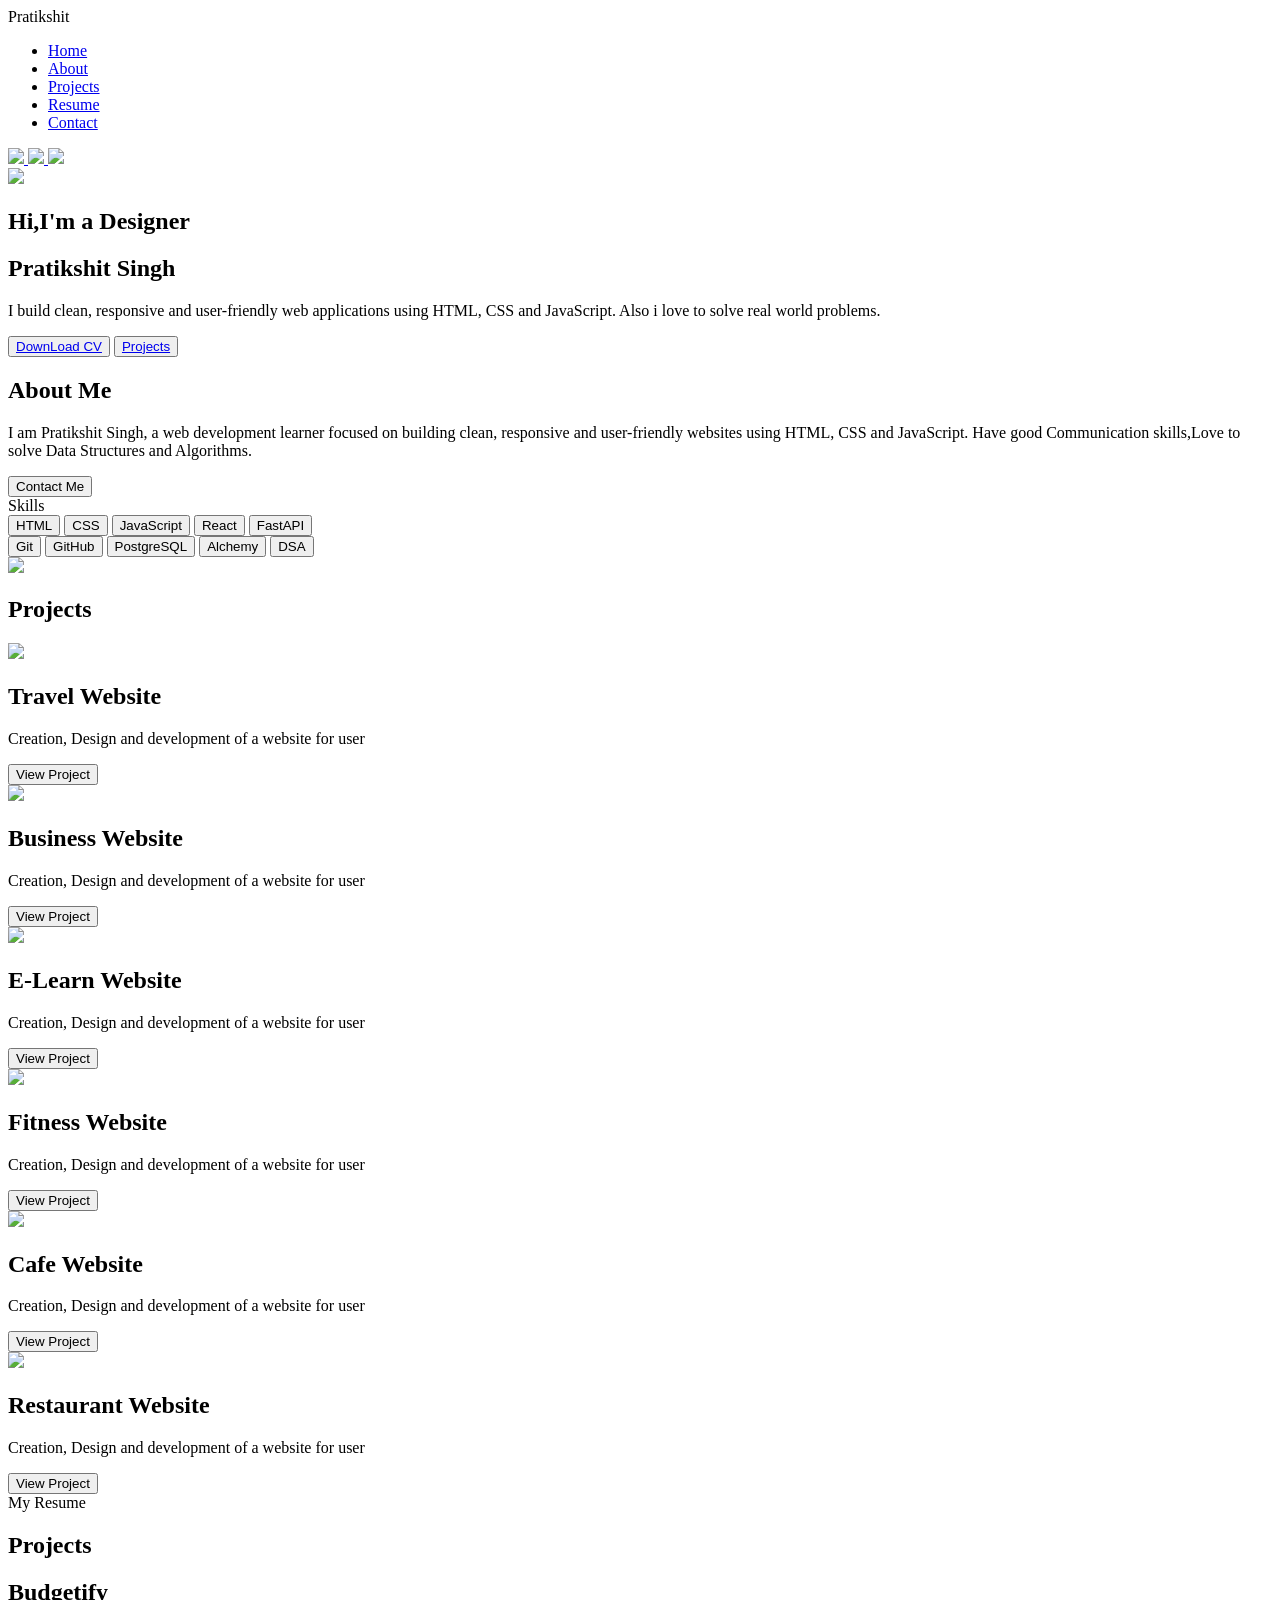
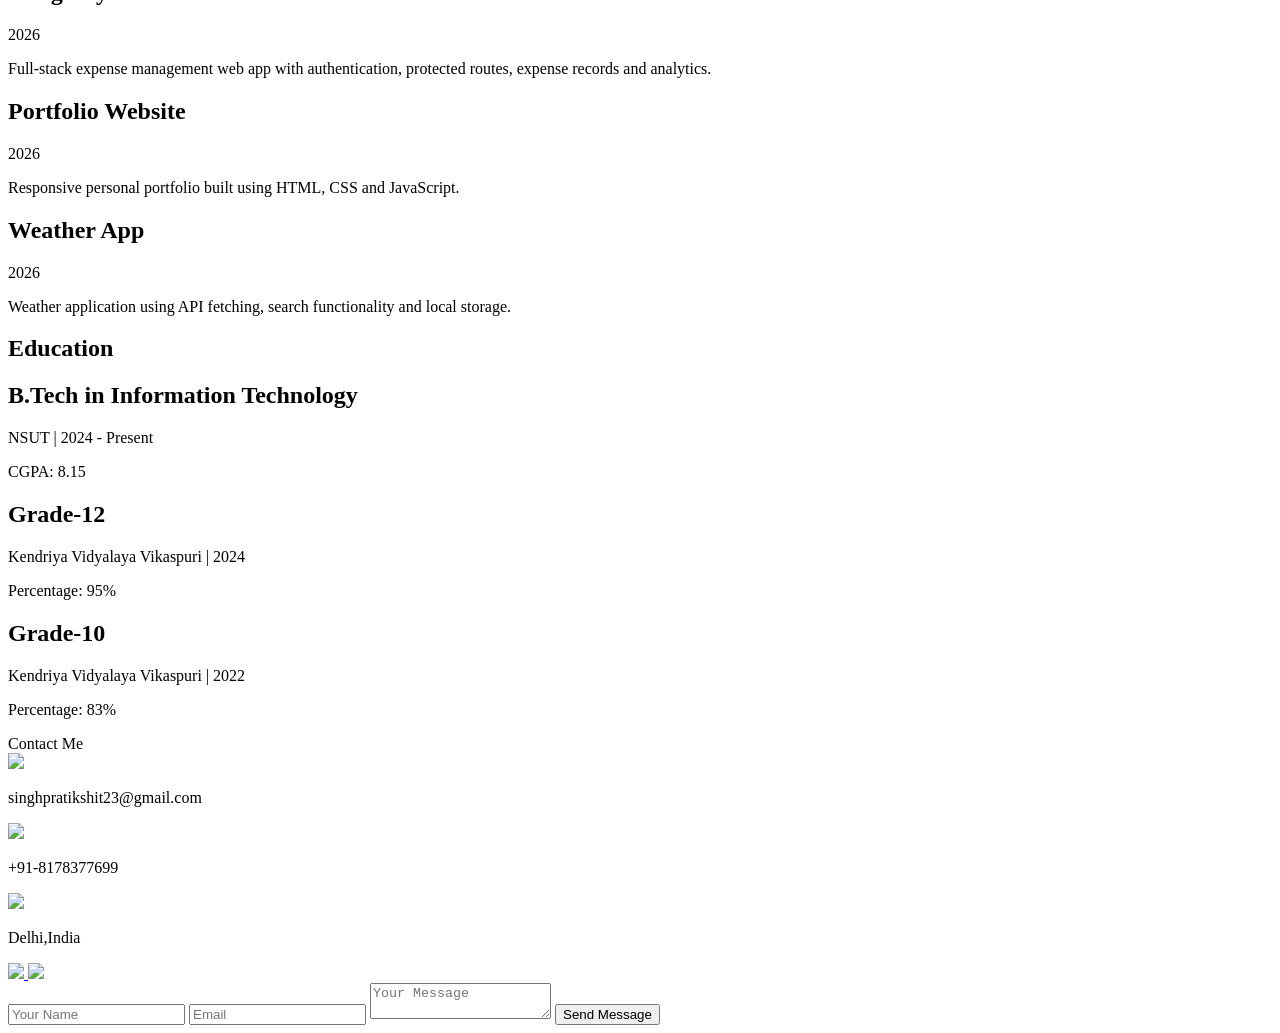
==== portfolio.html @ da39fc68 "basicanimations" ====
<!DOCTYPE html>
<html>
    <head>
        <title>
            Portfolio
        </title>
        <link rel="stylesheet" href="/namaste_js/portfolio/portfolio.css">
        <link href="https://fonts.googleapis.com/css2?family=Poppins:wght@400;500;600;700&display=swap" rel="stylesheet">
    </head>
    <body>
        <div class="header">
            <div class="head-left-section">
                <span>Pratikshit</span>
            </div>
            <ul class="nav-links">
                <li>
                    <a href="#home">Home</a>
                </li>
                <li>
                    <a href="#about">
                        About
                    </a>
                </li>
                <li>
                    <a href="#projects">
                        Projects
                    </a>
                </li>
                <li>
                    <a href="#resume">
                        Resume
                    </a>
                </li>
                <li>
                    <a href="#contact">
                        Contact
                    </a>
                </li>
            </ul>
        </div>
        <section class="hero" id="home">
            <div class="hero-content">
                <div class="online-links">
                    <a href="https://www.linkedin.com/in/pratikshit-singh-88995a346/" 
                    target="_blank" class="linkedin">
                        <img src="/namaste_js/portfolio/linkedin.png">
                    </a>
                    <a href="https://leetcode.com/u/ritik_2006-360/"
                    target="_blank"  class="leetcode">
                        <img src="/namaste_js/portfolio/leetcode.svg">
                    </a>
                    <a class="github" target="_blank" href="https://github.com/pratikshitcodes">
                        <img src="/namaste_js/portfolio/Github Logo.png">
                    </a>
                </div>
                <div class="hero-img">
                    <div class="circle">
                         <img src="/namaste_js/portfolio/download.webp">
                    </div>
                </div>
                <div class="hero-text">
                    <h1 class="profession">Hi,I'm a <span>Designer</span></h1>
                    <h1 class="name">Pratikshit Singh</h1>
                    <p class="hero-about">
                        I build clean, responsive and user-friendly web applications using HTML, CSS and JavaScript.
                        Also i love to solve real world problems.
                    </p>
                    <div class="download">
                        <button class="cv-btn">
                            <a href="/namaste_js/portfolio/Pratikshit_Singh_Resume.pdf" download="">DownLoad CV</a>
                        </button>
                        <button class="project-btn">
                            <a href="#projects">Projects</a>
                        </button>
                    </div>
                </div>
            </div>
        </section>
        <section class="about" id="about">
            <div class="about-section">
                <div class="about-heading">
                    <h1>About Me</h1>
                </div>
                <div class="about-text">
                    <p>I am Pratikshit Singh, a web development learner focused on building clean, responsive and user-friendly websites using HTML, CSS and JavaScript.
                    Have good Communication skills,Love to solve Data Structures and Algorithms.
                    </p>
                </div>
                <button class="contact-btn">
                    Contact Me
                </button>
                <div class="skills-section">
                    <div class="skill-heading">
                        Skills
                    </div>
                    <div class="skills-1">
                        <button>
                            HTML
                        </button>
                        <button>
                            CSS
                        </button>
                        <button>
                            JavaScript
                        </button>
                        <button>
                            React
                        </button>
                        <button>
                            FastAPI
                        </button>
                    </div>
                    <div class="skills-2">
                        <button>
                            Git
                        </button>
                        <button>
                            GitHub
                        </button>
                        <button>
                            PostgreSQL
                        </button>
                        <button>
                            Alchemy
                        </button>
                        <button>
                            DSA
                        </button>
                    </div>
                </div>
            </div>
            <div class="profile-img">
                <img src="/namaste_js/portfolio/AB-de-Villiers.webp">
            </div>
        </section>
        <section class="project-section" id="projects">
            <div class="project-heading">
                <h1>Projects</h1>
            </div>
            <div class="container">
                <div class="project-card">
                    <img src="/namaste_js/portfolio/102256.jpg">
                    <div class="project-desc">
                        <h1 class="about-project-head">Travel Website</h1>
                    <p class="about-project">
                        Creation, Design and development of a 
                        <span>website for user</span>
                    </p>
                    </div>
                    <button class="view-btn">
                        View Project
                    </button>
                </div>
                <div class="project-card">
                    <img src="/namaste_js/portfolio/digital-laptop-working-global-business-concept (2).jpg">
                    <div class="project-desc">
                        <h1 class="about-project-head">Business Website</h1>
                    <p class="about-project">
                        Creation, Design and development of a 
                        <span>website for user</span>
                    </p>
                    </div>
                    <button class="view-btn">
                        View Project
                    </button>
                </div>
                <div class="project-card">
                    <img src="/namaste_js/portfolio/city-committed-education-collage-concept (2).jpg">
                   <div class="project-desc">
                        <h1 class="about-project-head">E-Learn Website</h1>
                    <p class="about-project">
                        Creation, Design and development of a 
                        <span>website for user</span>
                    </p>
                    </div>
                    <button class="view-btn">
                        View Project
                    </button>
                </div>
                <div class="project-card">
                    <img src="/namaste_js/portfolio/physical-activity-stats-around-person (2).jpg">
                    <div class="project-desc">
                        <h1 class="about-project-head">Fitness Website</h1>
                    <p class="about-project">
                        Creation, Design and development of a 
                        <span>website for user</span>
                    </p>
                    </div>
                    <button class="view-btn">
                        View Project
                    </button>
                </div>
                <div class="project-card">
                    <img src="/namaste_js/portfolio/unrecognizable-young-woman-sitting-table-cafe-working-laptop (2).jpg">
                    <div class="project-desc">
                        <h1 class="about-project-head">Cafe Website</h1>
                    <p class="about-project">
                        Creation, Design and development of a 
                        <span>website for user</span>
                    </p>
                    </div>
                    <button class="view-btn">
                        View Project
                    </button>
                </div>
                <div class="project-card">
                    <img src="/namaste_js/portfolio/aerial-view-food-breakfast-wooden-table (1).jpg">
                    <div class="project-desc">
                        <h1 class="about-project-head">Restaurant Website</h1>
                    <p class="about-project">
                        Creation, Design and development of a 
                        <span>website for user</span>
                    </p>
                    </div>
                    <button class="view-btn">
                        View Project
                    </button>
                </div>
            </div>
        </section>
        <section class="resume-section" id="resume">
            <div class="resume-heading">
                My Resume
            </div>
            <div class="resume-container">

                <div class="resume-column-1">
                    <h1 class="exp">Projects</h1>

                    <div class="project-overview-1 resume-card">
                        <h1>Budgetify</h1>
                        <p class="year">2026</p>
                        <p class="content">
                            Full-stack expense management web app with authentication, protected routes, expense records and analytics.
                        </p>
                    </div>

                    <div class="project-overview-2 resume-card">
                        <h1>Portfolio Website</h1>
                        <p class="year">2026</p>
                        <p class="content">
                            Responsive personal portfolio built using HTML, CSS and JavaScript.
                        </p>
                    </div>

                    <div class="project-overview-3 resume-card">
                        <h1>Weather App</h1>
                        <p class="year">2026</p>
                        <p class="content">
                            Weather application using API fetching, search functionality and local storage.
                        </p>
                    </div>
                </div>

                <div class="resume-column-2">
                    <h1 class="edu">Education</h1>

                    <div class="clg resume-card">
                        <h1>B.Tech in Information Technology</h1>
                        <p class="year">NSUT | 2024 - Present</p>
                        <p class="content">CGPA: 8.15</p>
                    </div>

                    <div class="grade-12 resume-card">
                        <h1>Grade-12</h1>
                        <p class="year">Kendriya Vidyalaya Vikaspuri | 2024</p>
                        <p class="content">Percentage: 95%</p>
                    </div>

                    <div class="grade-10 resume-card">
                        <h1>Grade-10</h1>
                        <p class="year">Kendriya Vidyalaya Vikaspuri | 2022</p>
                        <p class="content">Percentage: 83%</p>
                    </div>
                </div>

            </div>
        </section>
        <section class="contact-section" id="contact">
            <div class="contact-heading">
                Contact Me
            </div>
            <div class="contact-container">
                <div class="left-section">
                    <div class="contact-content">
                        <div class="contact-details">
                            <div class="email-container">
                                <img class="email-img" src="/namaste_js/portfolio/mail-line.png">
                                <p>singhpratikshit23@gmail.com</p>
                            </div>
                            <div class="phone-container">
                                <img src="/namaste_js/portfolio/smartphone-line.png">
                                <p>+91-8178377699</p>
                            </div>
                            <div class="location-container">
                                <img src="/namaste_js/portfolio/map-pin-2-line.png">
                                <p>Delhi,India</p>
                            </div>
                        </div>
                        <div class="contact-icons">
                            <a href="https://wa.me/918178377699" target="_blank">
                                <img src="/namaste_js/portfolio/whatsapp-line.png">
                            </a>
                            <img src="/namaste_js/portfolio/messenger-line.png">
                        </div>
                    </div>
                </div>
                <div class="right-section">
                    <input type="text" placeholder="Your Name" class="name-field">
                    <input type="text" placeholder="Email" class="email-field">
                    <textarea placeholder="Your Message"></textarea>
                    <button class="send-btn">
                        Send Message
                    </button>
                </div>
            </div>
        </section>
        <script src="https://cdnjs.cloudflare.com/ajax/libs/gsap/3.13.0/gsap.min.js" integrity="sha512-NcZdtrT77bJr4STcmsGAESr06BYGE8woZdSdEgqnpyqac7sugNO+Tr4bGwGF3MsnEkGKhU2KL2xh6Ec+BqsaHA==" crossorigin="anonymous" referrerpolicy="no-referrer"></script>
        <script src="https://cdnjs.cloudflare.com/ajax/libs/gsap/3.13.0/ScrollTrigger.min.js" integrity="sha512-P2IDYZfqSwjcSjX0BKeNhwRUH8zRPGlgcWl5n6gBLzdi4Y5/0O4zaXrtO4K9TZK6Hn1BenYpKowuCavNandERg==" crossorigin="anonymous" referrerpolicy="no-referrer"></script>
        <script src="/namaste_js/portfolio/portfolio.js"></script>
    </body>
</html>
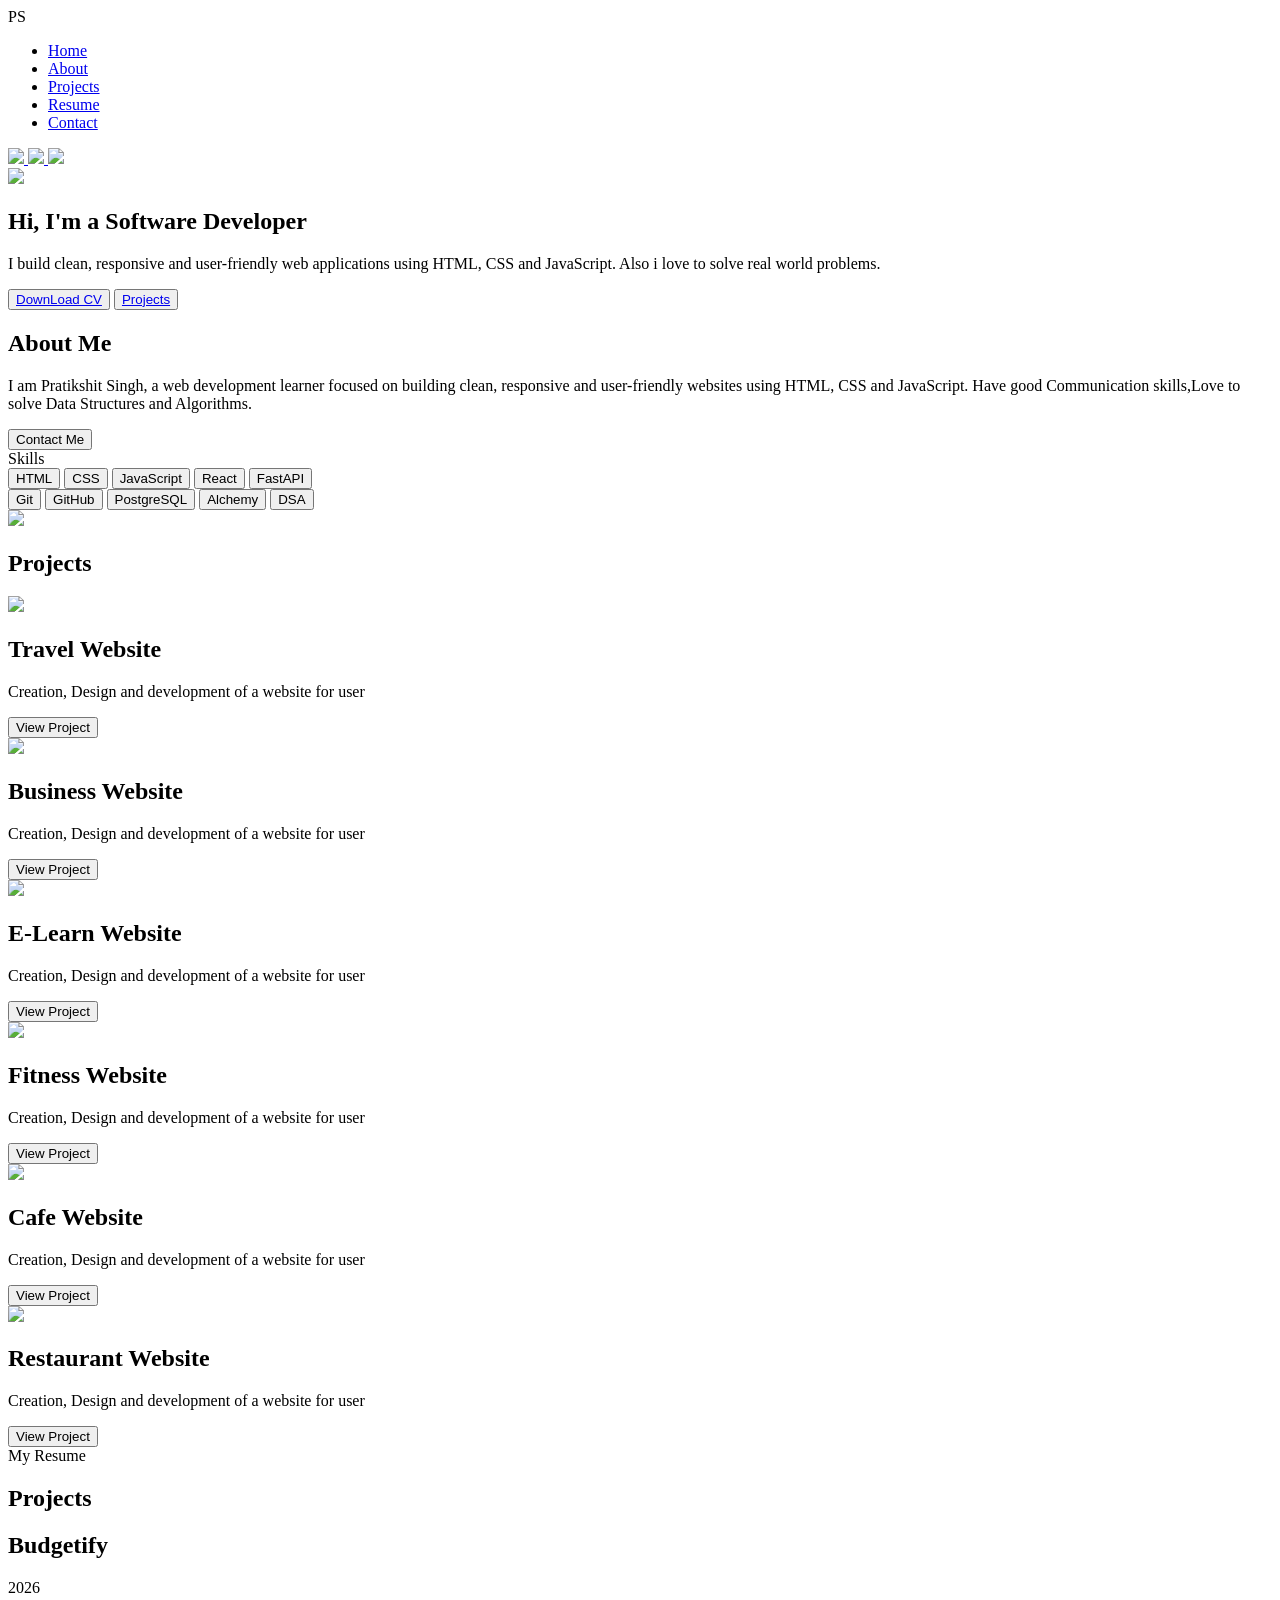
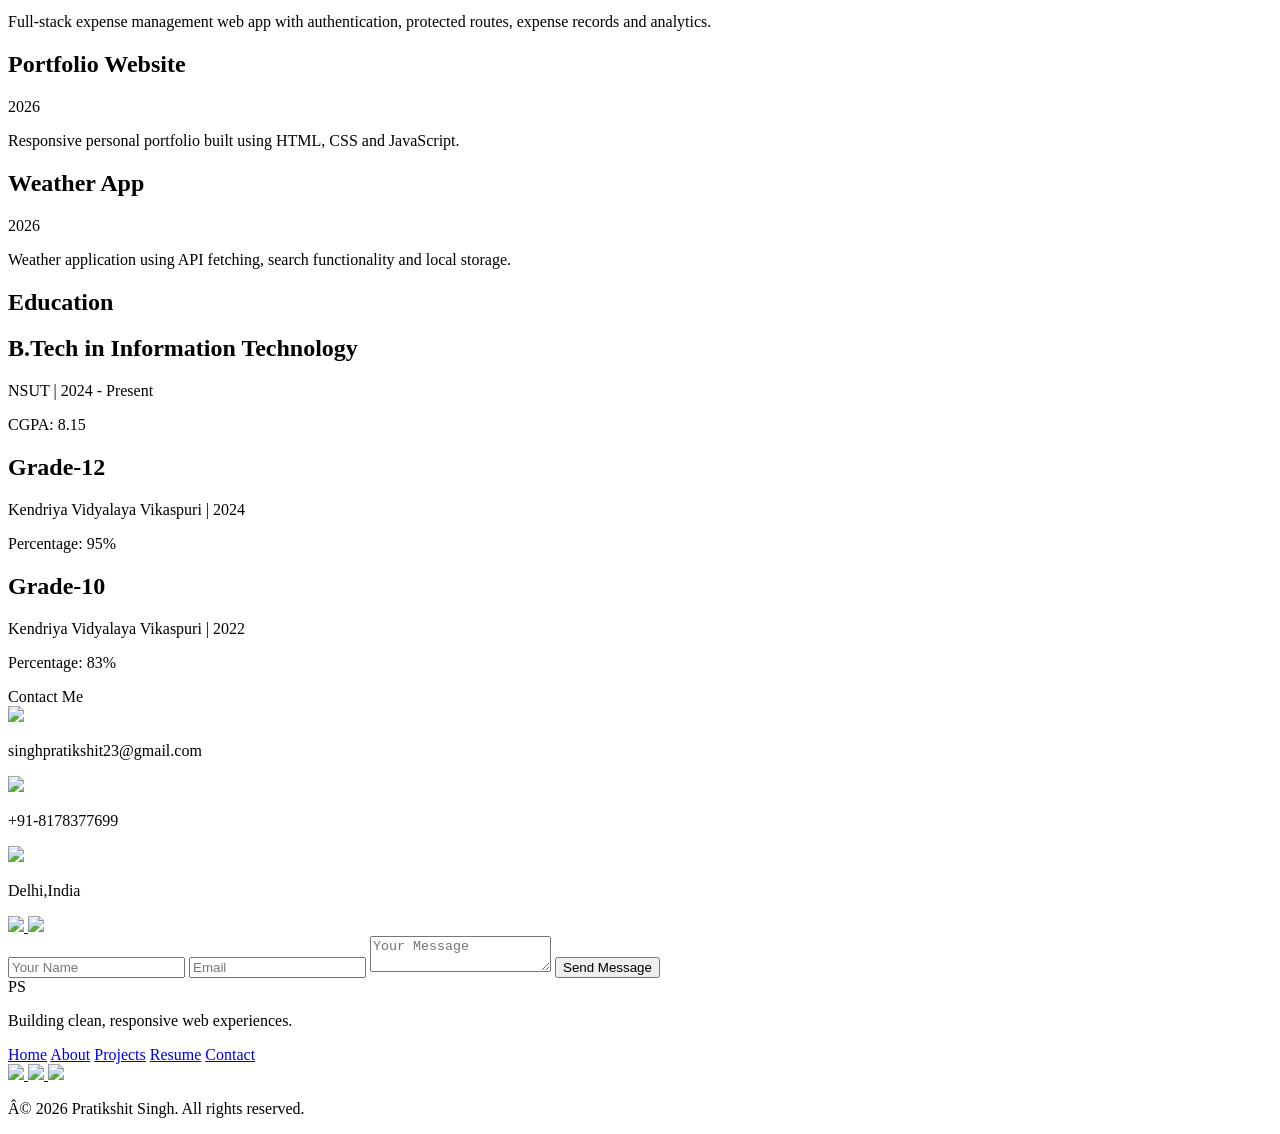
==== commit b0226660: "issues resolved like dynamic name occuring added footer" ====
--- a/portfolio.html
+++ b/portfolio.html
@@ -1,52 +1,33 @@
 <!DOCTYPE html>
 <html>
     <head>
-        <title>
-            Portfolio
-        </title>
+        <title>Portfolio</title>
         <link rel="stylesheet" href="/namaste_js/portfolio/portfolio.css">
         <link href="https://fonts.googleapis.com/css2?family=Poppins:wght@400;500;600;700&display=swap" rel="stylesheet">
+        <link href="https://fonts.googleapis.com/css2?family=Orbitron:wght@700&display=swap" rel="stylesheet">
+        <link rel="stylesheet" href="https://fonts.googleapis.com/css2?family=Orbitron:wght@700&display=swap">
     </head>
     <body>
         <div class="header">
             <div class="head-left-section">
-                <span>Pratikshit</span>
+                <span class="ps-logo">PS</span>
             </div>
             <ul class="nav-links">
-                <li>
-                    <a href="#home">Home</a>
-                </li>
-                <li>
-                    <a href="#about">
-                        About
-                    </a>
-                </li>
-                <li>
-                    <a href="#projects">
-                        Projects
-                    </a>
-                </li>
-                <li>
-                    <a href="#resume">
-                        Resume
-                    </a>
-                </li>
-                <li>
-                    <a href="#contact">
-                        Contact
-                    </a>
-                </li>
+                <li><a href="#home">Home</a></li>
+                <li><a href="#about">About</a></li>
+                <li><a href="#projects">Projects</a></li>
+                <li><a href="#resume">Resume</a></li>
+                <li><a href="#contact">Contact</a></li>
             </ul>
         </div>
+
         <section class="hero" id="home">
             <div class="hero-content">
                 <div class="online-links">
-                    <a href="https://www.linkedin.com/in/pratikshit-singh-88995a346/" 
-                    target="_blank" class="linkedin">
+                    <a href="https://www.linkedin.com/in/pratikshit-singh-88995a346/" target="_blank" class="linkedin">
                         <img src="/namaste_js/portfolio/linkedin.png">
                     </a>
-                    <a href="https://leetcode.com/u/ritik_2006-360/"
-                    target="_blank"  class="leetcode">
+                    <a href="https://leetcode.com/u/ritik_2006-360/" target="_blank" class="leetcode">
                         <img src="/namaste_js/portfolio/leetcode.svg">
                     </a>
                     <a class="github" target="_blank" href="https://github.com/pratikshitcodes">
@@ -55,12 +36,12 @@
                 </div>
                 <div class="hero-img">
                     <div class="circle">
-                         <img src="/namaste_js/portfolio/download.webp">
+                        <img src="/namaste_js/portfolio/download.webp">
                     </div>
                 </div>
                 <div class="hero-text">
-                    <h1 class="profession">Hi,I'm a <span>Designer</span></h1>
-                    <h1 class="name">Pratikshit Singh</h1>
+                    <h1 class="profession">Hi, I'm a <span id="dynamic-role">Software Developer</span></h1>
+                    <h1 class="name" id="typed-name"></h1>
                     <p class="hero-about">
                         I build clean, responsive and user-friendly web applications using HTML, CSS and JavaScript.
                         Also i love to solve real world problems.
@@ -76,6 +57,7 @@
                 </div>
             </div>
         </section>
+
         <section class="about" id="about">
             <div class="about-section">
                 <div class="about-heading">
@@ -86,46 +68,22 @@
                     Have good Communication skills,Love to solve Data Structures and Algorithms.
                     </p>
                 </div>
-                <button class="contact-btn">
-                    Contact Me
-                </button>
+                <button class="contact-btn">Contact Me</button>
                 <div class="skills-section">
-                    <div class="skill-heading">
-                        Skills
-                    </div>
+                    <div class="skill-heading">Skills</div>
                     <div class="skills-1">
-                        <button>
-                            HTML
-                        </button>
-                        <button>
-                            CSS
-                        </button>
-                        <button>
-                            JavaScript
-                        </button>
-                        <button>
-                            React
-                        </button>
-                        <button>
-                            FastAPI
-                        </button>
+                        <button>HTML</button>
+                        <button>CSS</button>
+                        <button>JavaScript</button>
+                        <button>React</button>
+                        <button>FastAPI</button>
                     </div>
                     <div class="skills-2">
-                        <button>
-                            Git
-                        </button>
-                        <button>
-                            GitHub
-                        </button>
-                        <button>
-                            PostgreSQL
-                        </button>
-                        <button>
-                            Alchemy
-                        </button>
-                        <button>
-                            DSA
-                        </button>
+                        <button>Git</button>
+                        <button>GitHub</button>
+                        <button>PostgreSQL</button>
+                        <button>Alchemy</button>
+                        <button>DSA</button>
                     </div>
                 </div>
             </div>
@@ -133,6 +91,7 @@
                 <img src="/namaste_js/portfolio/AB-de-Villiers.webp">
             </div>
         </section>
+
         <section class="project-section" id="projects">
             <div class="project-heading">
                 <h1>Projects</h1>
@@ -140,146 +99,105 @@
             <div class="container">
                 <div class="project-card">
                     <img src="/namaste_js/portfolio/102256.jpg">
+                    <div class="project-card-overlay"></div>
                     <div class="project-desc">
                         <h1 class="about-project-head">Travel Website</h1>
-                    <p class="about-project">
-                        Creation, Design and development of a 
-                        <span>website for user</span>
-                    </p>
-                    </div>
-                    <button class="view-btn">
-                        View Project
-                    </button>
+                        <p class="about-project">Creation, Design and development of a <span>website for user</span></p>
+                    </div>
+                    <button class="view-btn">View Project</button>
                 </div>
                 <div class="project-card">
                     <img src="/namaste_js/portfolio/digital-laptop-working-global-business-concept (2).jpg">
+                    <div class="project-card-overlay"></div>
                     <div class="project-desc">
                         <h1 class="about-project-head">Business Website</h1>
-                    <p class="about-project">
-                        Creation, Design and development of a 
-                        <span>website for user</span>
-                    </p>
-                    </div>
-                    <button class="view-btn">
-                        View Project
-                    </button>
+                        <p class="about-project">Creation, Design and development of a <span>website for user</span></p>
+                    </div>
+                    <button class="view-btn">View Project</button>
                 </div>
                 <div class="project-card">
                     <img src="/namaste_js/portfolio/city-committed-education-collage-concept (2).jpg">
-                   <div class="project-desc">
+                    <div class="project-card-overlay"></div>
+                    <div class="project-desc">
                         <h1 class="about-project-head">E-Learn Website</h1>
-                    <p class="about-project">
-                        Creation, Design and development of a 
-                        <span>website for user</span>
-                    </p>
-                    </div>
-                    <button class="view-btn">
-                        View Project
-                    </button>
+                        <p class="about-project">Creation, Design and development of a <span>website for user</span></p>
+                    </div>
+                    <button class="view-btn">View Project</button>
                 </div>
                 <div class="project-card">
                     <img src="/namaste_js/portfolio/physical-activity-stats-around-person (2).jpg">
+                    <div class="project-card-overlay"></div>
                     <div class="project-desc">
                         <h1 class="about-project-head">Fitness Website</h1>
-                    <p class="about-project">
-                        Creation, Design and development of a 
-                        <span>website for user</span>
-                    </p>
-                    </div>
-                    <button class="view-btn">
-                        View Project
-                    </button>
+                        <p class="about-project">Creation, Design and development of a <span>website for user</span></p>
+                    </div>
+                    <button class="view-btn">View Project</button>
                 </div>
                 <div class="project-card">
                     <img src="/namaste_js/portfolio/unrecognizable-young-woman-sitting-table-cafe-working-laptop (2).jpg">
+                    <div class="project-card-overlay"></div>
                     <div class="project-desc">
                         <h1 class="about-project-head">Cafe Website</h1>
-                    <p class="about-project">
-                        Creation, Design and development of a 
-                        <span>website for user</span>
-                    </p>
-                    </div>
-                    <button class="view-btn">
-                        View Project
-                    </button>
+                        <p class="about-project">Creation, Design and development of a <span>website for user</span></p>
+                    </div>
+                    <button class="view-btn">View Project</button>
                 </div>
                 <div class="project-card">
                     <img src="/namaste_js/portfolio/aerial-view-food-breakfast-wooden-table (1).jpg">
+                    <div class="project-card-overlay"></div>
                     <div class="project-desc">
                         <h1 class="about-project-head">Restaurant Website</h1>
-                    <p class="about-project">
-                        Creation, Design and development of a 
-                        <span>website for user</span>
-                    </p>
-                    </div>
-                    <button class="view-btn">
-                        View Project
-                    </button>
-                </div>
-            </div>
-        </section>
+                        <p class="about-project">Creation, Design and development of a <span>website for user</span></p>
+                    </div>
+                    <button class="view-btn">View Project</button>
+                </div>
+            </div>
+        </section>
+
         <section class="resume-section" id="resume">
-            <div class="resume-heading">
-                My Resume
-            </div>
+            <div class="resume-heading">My Resume</div>
             <div class="resume-container">
-
                 <div class="resume-column-1">
                     <h1 class="exp">Projects</h1>
-
                     <div class="project-overview-1 resume-card">
                         <h1>Budgetify</h1>
                         <p class="year">2026</p>
-                        <p class="content">
-                            Full-stack expense management web app with authentication, protected routes, expense records and analytics.
-                        </p>
-                    </div>
-
+                        <p class="content">Full-stack expense management web app with authentication, protected routes, expense records and analytics.</p>
+                    </div>
                     <div class="project-overview-2 resume-card">
                         <h1>Portfolio Website</h1>
                         <p class="year">2026</p>
-                        <p class="content">
-                            Responsive personal portfolio built using HTML, CSS and JavaScript.
-                        </p>
-                    </div>
-
+                        <p class="content">Responsive personal portfolio built using HTML, CSS and JavaScript.</p>
+                    </div>
                     <div class="project-overview-3 resume-card">
                         <h1>Weather App</h1>
                         <p class="year">2026</p>
-                        <p class="content">
-                            Weather application using API fetching, search functionality and local storage.
-                        </p>
-                    </div>
-                </div>
-
+                        <p class="content">Weather application using API fetching, search functionality and local storage.</p>
+                    </div>
+                </div>
                 <div class="resume-column-2">
                     <h1 class="edu">Education</h1>
-
                     <div class="clg resume-card">
                         <h1>B.Tech in Information Technology</h1>
                         <p class="year">NSUT | 2024 - Present</p>
                         <p class="content">CGPA: 8.15</p>
                     </div>
-
                     <div class="grade-12 resume-card">
                         <h1>Grade-12</h1>
                         <p class="year">Kendriya Vidyalaya Vikaspuri | 2024</p>
                         <p class="content">Percentage: 95%</p>
                     </div>
-
                     <div class="grade-10 resume-card">
                         <h1>Grade-10</h1>
                         <p class="year">Kendriya Vidyalaya Vikaspuri | 2022</p>
                         <p class="content">Percentage: 83%</p>
                     </div>
                 </div>
-
-            </div>
-        </section>
+            </div>
+        </section>
+
         <section class="contact-section" id="contact">
-            <div class="contact-heading">
-                Contact Me
-            </div>
+            <div class="contact-heading">Contact Me</div>
             <div class="contact-container">
                 <div class="left-section">
                     <div class="contact-content">
@@ -298,10 +216,12 @@
                             </div>
                         </div>
                         <div class="contact-icons">
-                            <a href="https://wa.me/918178377699" target="_blank">
+                            <a href="https://wa.me/918178377699" target="_blank" class="contact-social-link">
                                 <img src="/namaste_js/portfolio/whatsapp-line.png">
                             </a>
-                            <img src="/namaste_js/portfolio/messenger-line.png">
+                            <a href="https://www.linkedin.com/in/pratikshit-singh-88995a346/" target="_blank" class="contact-social-link">
+                                <img src="/namaste_js/portfolio/linkedin.png">
+                            </a>
                         </div>
                     </div>
                 </div>
@@ -309,12 +229,37 @@
                     <input type="text" placeholder="Your Name" class="name-field">
                     <input type="text" placeholder="Email" class="email-field">
                     <textarea placeholder="Your Message"></textarea>
-                    <button class="send-btn">
-                        Send Message
-                    </button>
-                </div>
-            </div>
-        </section>
+                    <button class="send-btn">Send Message</button>
+                </div>
+            </div>
+        </section>
+
+        <footer class="footer">
+            <div class="footer-left">
+                <span class="ps-logo">PS</span>
+                <p class="footer-tagline">Building clean, responsive web experiences.</p>
+            </div>
+            <div class="footer-links">
+                <a href="#home">Home</a>
+                <a href="#about">About</a>
+                <a href="#projects">Projects</a>
+                <a href="#resume">Resume</a>
+                <a href="#contact">Contact</a>
+            </div>
+            <div class="footer-socials">
+                <a href="https://www.linkedin.com/in/pratikshit-singh-88995a346/" target="_blank" class="linkedin">
+                    <img src="/namaste_js/portfolio/linkedin.png">
+                </a>
+                <a href="https://leetcode.com/u/ritik_2006-360/" target="_blank" class="leetcode">
+                    <img src="/namaste_js/portfolio/leetcode.svg">
+                </a>
+                <a href="https://github.com/pratikshitcodes" target="_blank" class="github">
+                    <img src="/namaste_js/portfolio/Github Logo.png">
+                </a>
+            </div>
+            <p class="footer-copy">© 2026 Pratikshit Singh. All rights reserved.</p>
+        </footer>
+
         <script src="https://cdnjs.cloudflare.com/ajax/libs/gsap/3.13.0/gsap.min.js" integrity="sha512-NcZdtrT77bJr4STcmsGAESr06BYGE8woZdSdEgqnpyqac7sugNO+Tr4bGwGF3MsnEkGKhU2KL2xh6Ec+BqsaHA==" crossorigin="anonymous" referrerpolicy="no-referrer"></script>
         <script src="https://cdnjs.cloudflare.com/ajax/libs/gsap/3.13.0/ScrollTrigger.min.js" integrity="sha512-P2IDYZfqSwjcSjX0BKeNhwRUH8zRPGlgcWl5n6gBLzdi4Y5/0O4zaXrtO4K9TZK6Hn1BenYpKowuCavNandERg==" crossorigin="anonymous" referrerpolicy="no-referrer"></script>
         <script src="/namaste_js/portfolio/portfolio.js"></script>
